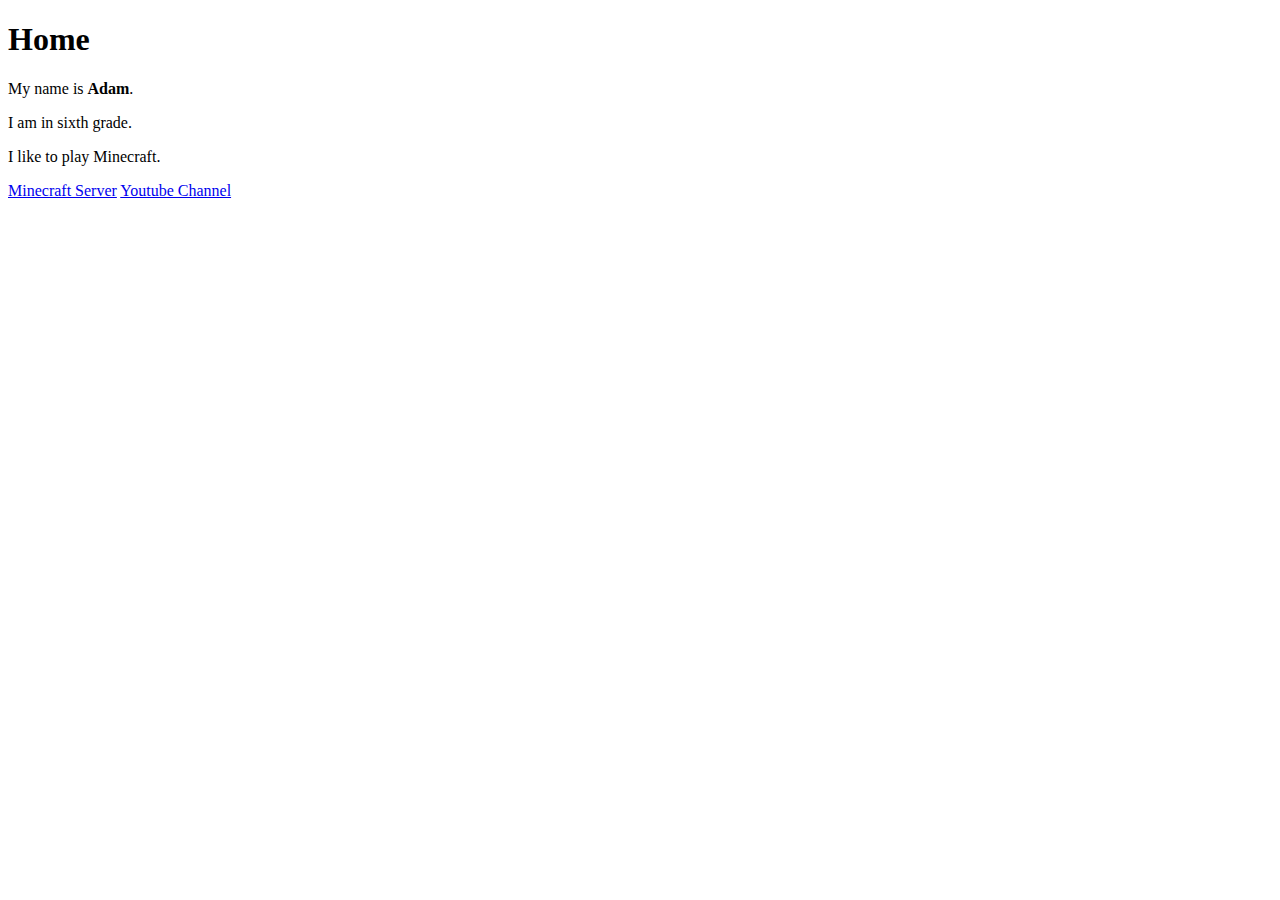
==== Adam.html @ 77bf2fac "Add files via upload" ====
<!DOCTYPE html>
<html>
<head>
<title>Adam</title>
    <link type="text/css" rel="stylesheet"
          href="css/my-first-stylesheet.css"/>
</head>
<body>
<h1>Home</h1>
    <p>My name is <strong>Adam</strong>.</p>
<p>I am in sixth grade.</p>
    <p>I like to play Minecraft.</p>
    <a href="My-minecraft-server.html">Minecraft Server</a>
    <a href="My-youtube-channel.html">Youtube Channel</a>
</body>
</html>
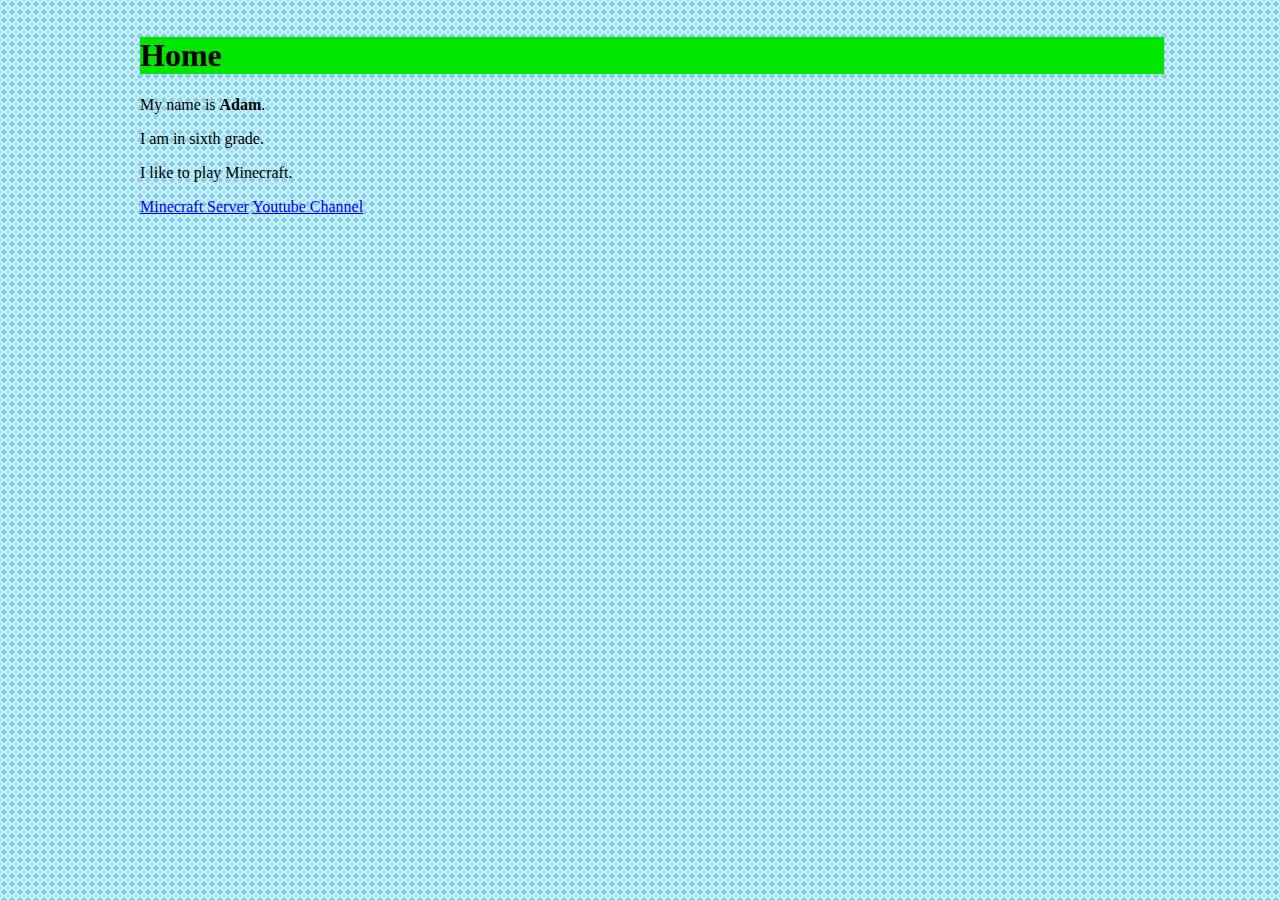
==== commit 6a6640d6: "Rename index.html to Adam.html" ====
--- a/Adam.html
+++ b/Adam.html
@@ -13,4 +13,4 @@
     <a href="My-minecraft-server.html">Minecraft Server</a>
     <a href="My-youtube-channel.html">Youtube Channel</a>
 </body>
-</html>+</html>
--- a/css/my-first-stylesheet.css
+++ b/css/my-first-stylesheet.css
@@ -0,0 +1,19 @@
+body {
+    backround-color: Thistle
+font-family: "Comic Sans MS";
+    margin-left: auto;
+        margin-right: auto;
+        max-width: 1024px;
+    min-width: 256px;
+    padding-top: 8px;
+    padding-bottom: 24px;
+    padding-left: 24px;
+    padding-right: 24px
+    font-size: large;
+}
+html {
+    background: radial-gradient(circle,SkyBlue, SkyBlue 50%, LightCyan 50%,SkyBlue);
+    background-size: 8px 8px;}
+h1 {
+    background-color: #00E600
+        }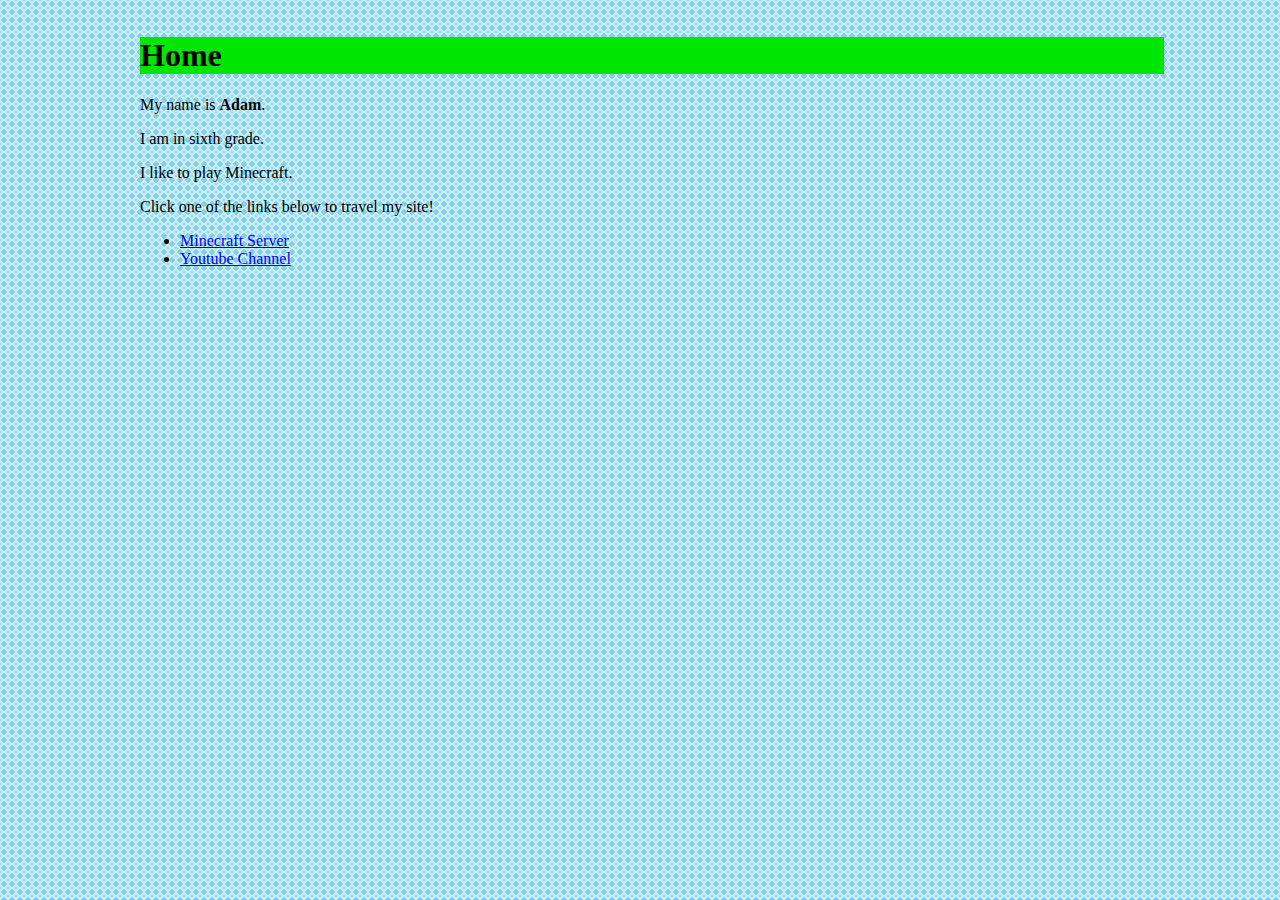
==== commit bc28b24d: "Update Adam.html" ====
--- a/Adam.html
+++ b/Adam.html
@@ -10,7 +10,10 @@
     <p>My name is <strong>Adam</strong>.</p>
 <p>I am in sixth grade.</p>
     <p>I like to play Minecraft.</p>
-    <a href="My-minecraft-server.html">Minecraft Server</a>
-    <a href="My-youtube-channel.html">Youtube Channel</a>
+    <p>Click one of the links below to travel my site!</p>
+    <ul>
+        <li><a href="My-minecraft-server.html">Minecraft Server</a></li>
+        <li><a href="My-youtube-channel.html">Youtube Channel</a></li>
+    </ul>
 </body>
 </html>
--- a/css/my-first-stylesheet.css
+++ b/css/my-first-stylesheet.css
@@ -16,4 +16,10 @@
     background-size: 8px 8px;}
 h1 {
     background-color: #00E600
-        }+        }
+h2 {
+    background-color: #E60000
+        }
+h3 {
+    background-color: #42d1f4 
+}
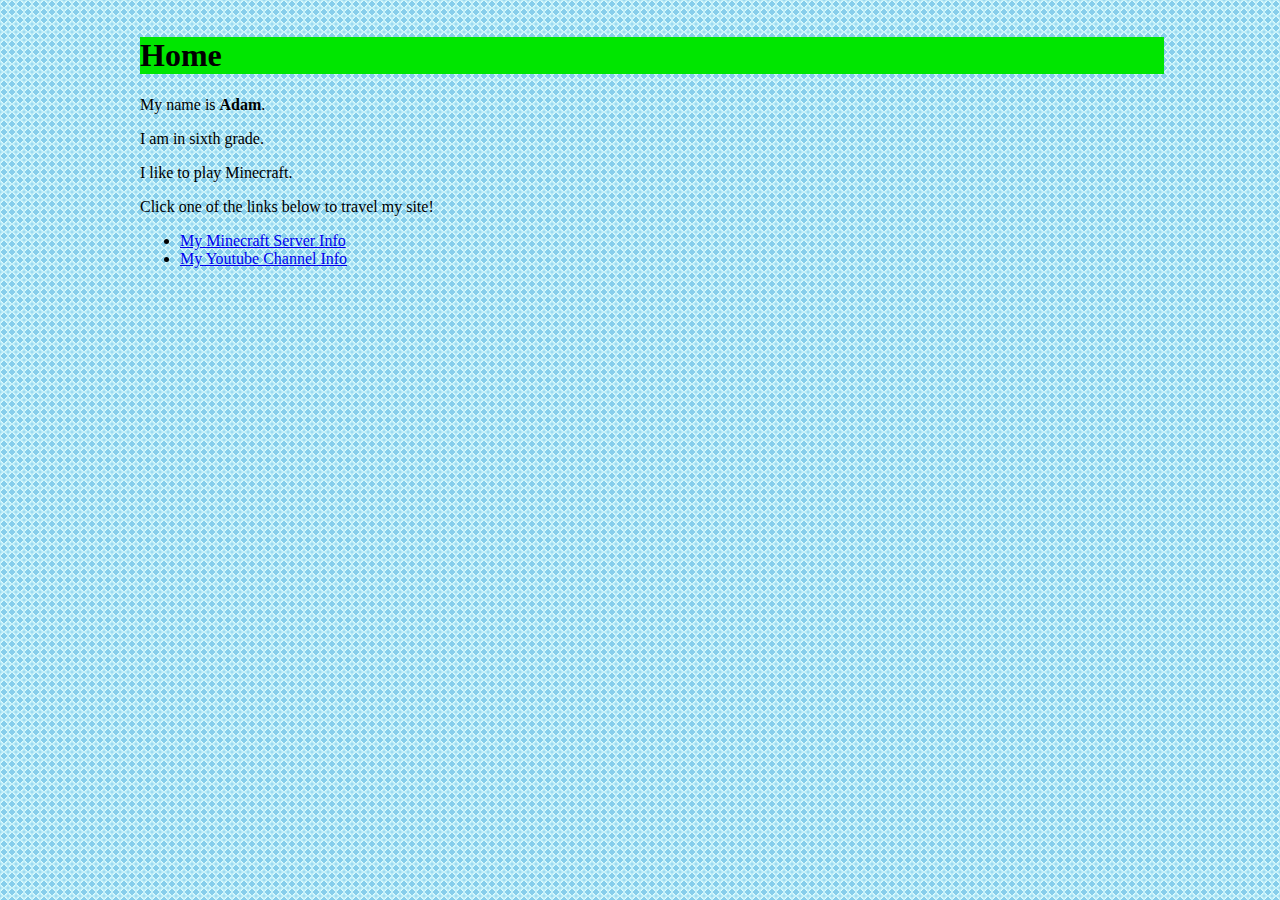
==== commit 34d5a8f6: "Update Adam.html" ====
--- a/Adam.html
+++ b/Adam.html
@@ -12,8 +12,8 @@
     <p>I like to play Minecraft.</p>
     <p>Click one of the links below to travel my site!</p>
     <ul>
-        <li><a href="My-minecraft-server.html">Minecraft Server</a></li>
-        <li><a href="My-youtube-channel.html">Youtube Channel</a></li>
+        <li><a href="My Minecraft Server.html">My Minecraft Server Info</a></li>
+        <li><a href="My Youtube Channel.html">My Youtube Channel Info</a></li>
     </ul>
 </body>
 </html>
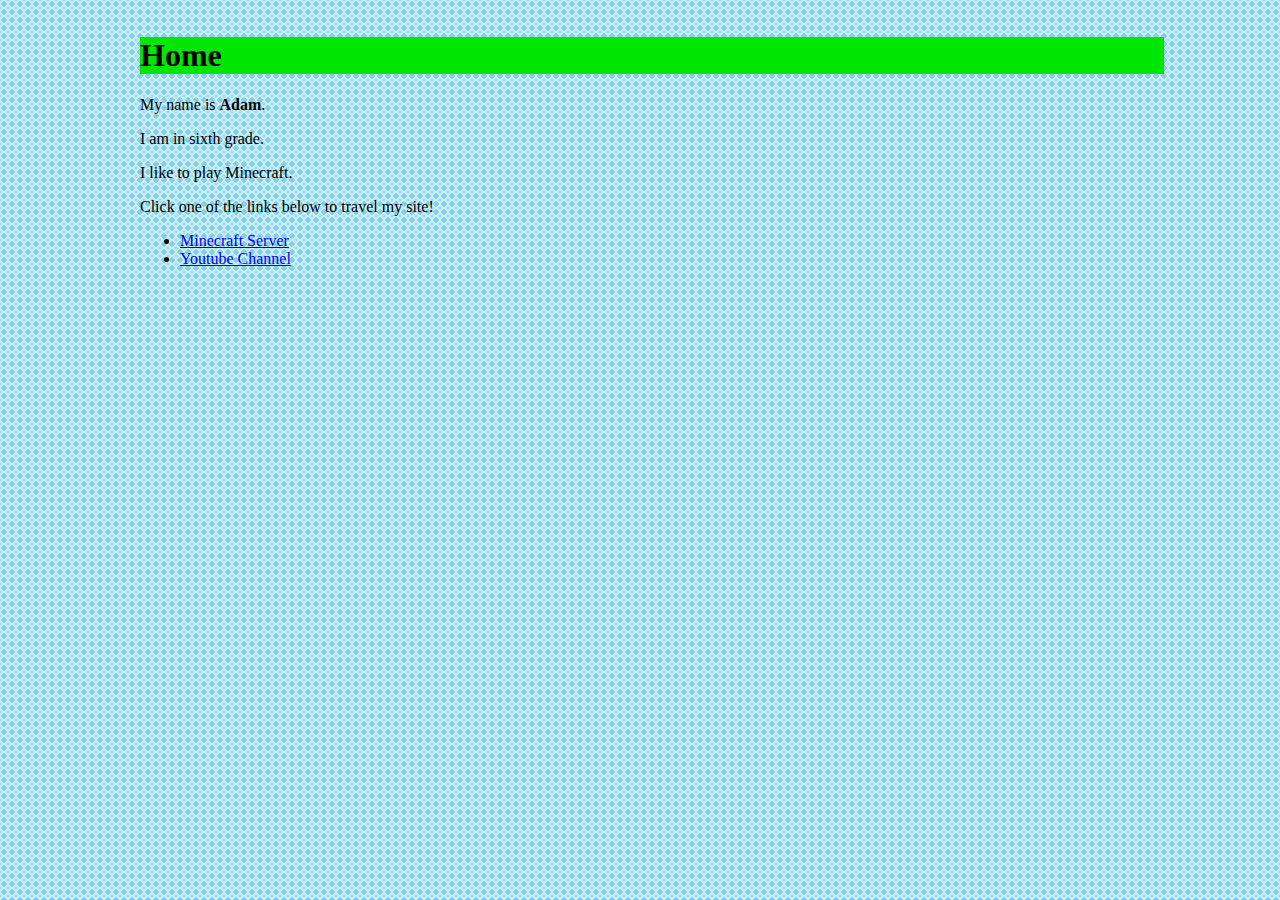
==== commit d4579e4f: "Update Adam.html" ====
--- a/Adam.html
+++ b/Adam.html
@@ -12,8 +12,8 @@
     <p>I like to play Minecraft.</p>
     <p>Click one of the links below to travel my site!</p>
     <ul>
-        <li><a href="My Minecraft Server.html">My Minecraft Server Info</a></li>
-        <li><a href="My Youtube Channel.html">My Youtube Channel Info</a></li>
+        <li><a href="My Minecraft Server.html">Minecraft Server</a></li>
+        <li><a href="My Youtube Channel.html">Youtube Channel</a></li>
     </ul>
 </body>
 </html>
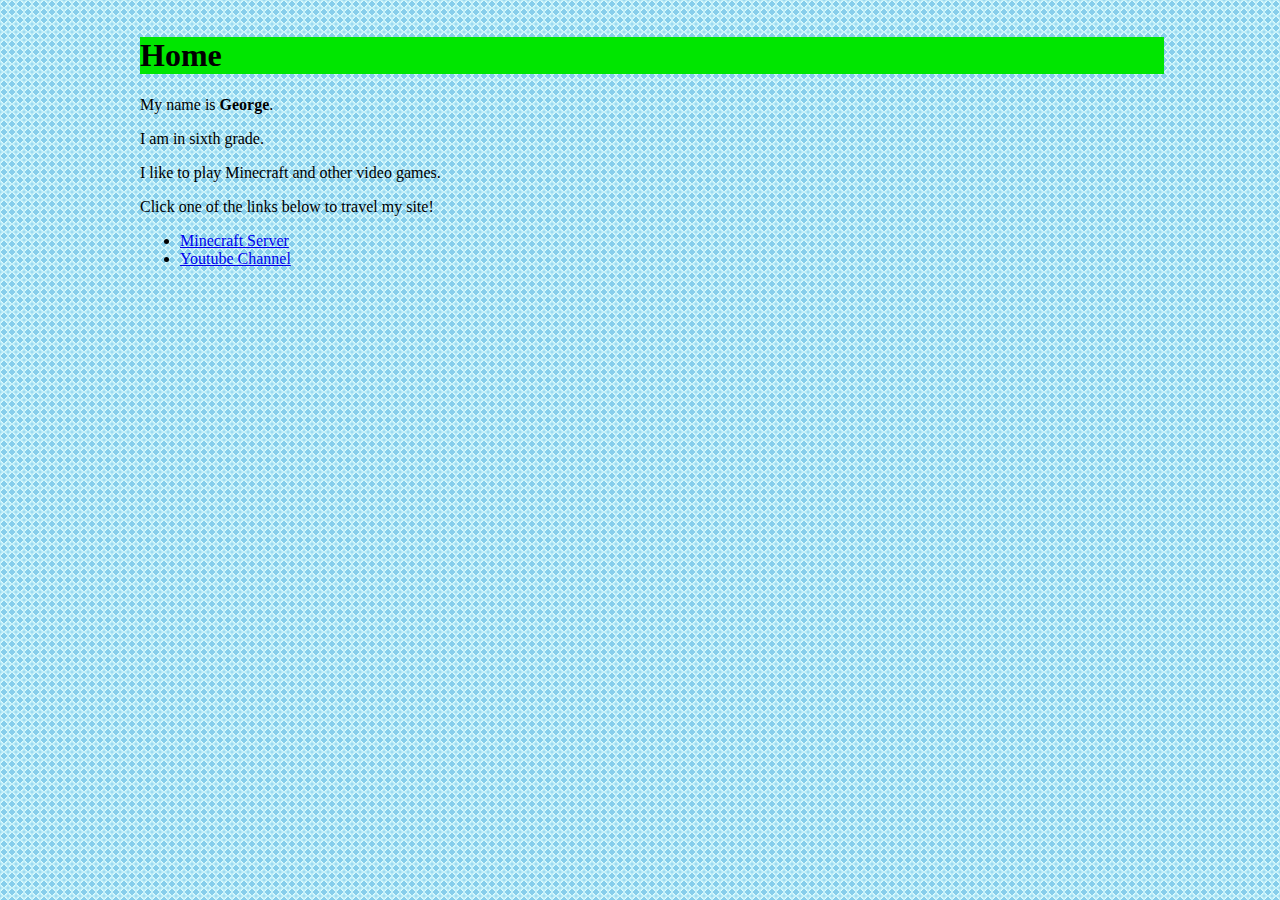
==== commit e517e9f7: "Update Adam.html" ====
--- a/Adam.html
+++ b/Adam.html
@@ -7,9 +7,9 @@
 </head>
 <body>
 <h1>Home</h1>
-    <p>My name is <strong>Adam</strong>.</p>
+    <p>My name is <strong>George</strong>.</p>
 <p>I am in sixth grade.</p>
-    <p>I like to play Minecraft.</p>
+    <p>I like to play Minecraft and other video games.</p>
     <p>Click one of the links below to travel my site!</p>
     <ul>
         <li><a href="My Minecraft Server.html">Minecraft Server</a></li>
--- a/css/my-first-stylesheet.css
+++ b/css/my-first-stylesheet.css
@@ -23,3 +23,8 @@
 h3 {
     background-color: #42d1f4 
 }
+aside {
+    float:right;
+        padding-right: 24 px;
+    width :34%;
+}
